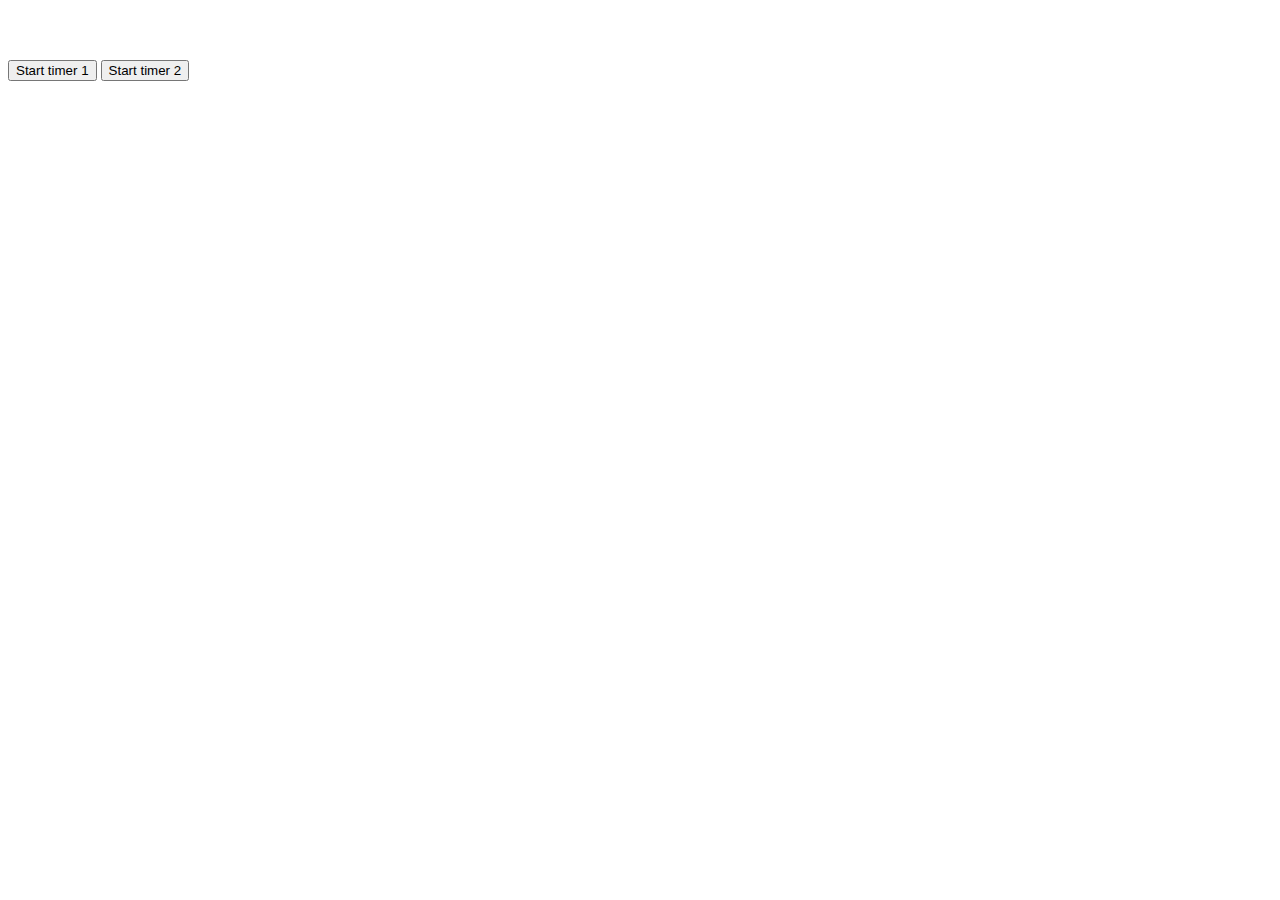
==== index.html @ 48632293 "peaks tootama" ====
<!DOCTYPE HTML>
<html>
<head>
<meta name="viewport" content="width=device-width, initial-scale=1">
<style>
p {
  text-align: center;
  font-size: 60px;
  margin-top: 0px;
}
</style>
</head>
<body>

<p id="timer1"></p>
<p id="timer2"></p>

<script>
function countdown(element, minutes, seconds) {
    // Fetch the display element
    var el = document.getElementById(element);

    // Set the timer
    var interval = setInterval(function() {
        if(seconds == 0) {
            if(minutes == 0) {
                (el.innerHTML = "STOP!");     

                clearInterval(interval);
                return;
            } else {
                minutes--;
                seconds = 60;
            }
        }

        if(minutes > 0) {
            var minute_text = minutes + (minutes > 1 ? ' minutes' : ' minute');
        } else {
            var minute_text = '';
        }

        var second_text = seconds > 1 ? '' : '';
        el.innerHTML = minute_text + ' ' + seconds + ' ' + second_text + '';
        seconds--;
    }, 1000);
}

//Start as many timers as you want

var start1 = document.getElementById('timer1');
var start2 = document.getElementById('timer2');

start1.onclick = function() {
    countdown('countdown1', 0, 15);
}

start2.onclick = function() {
    countdown('countdown2', 0, 10);
}

</script>

<div id='countdown1'></div>
<div id='countdown2'></div>
<input id="timer1" type="button" value="Start timer 1" />
<input id="timer2" type="button" value="Start timer 2" />

</body>
</html>
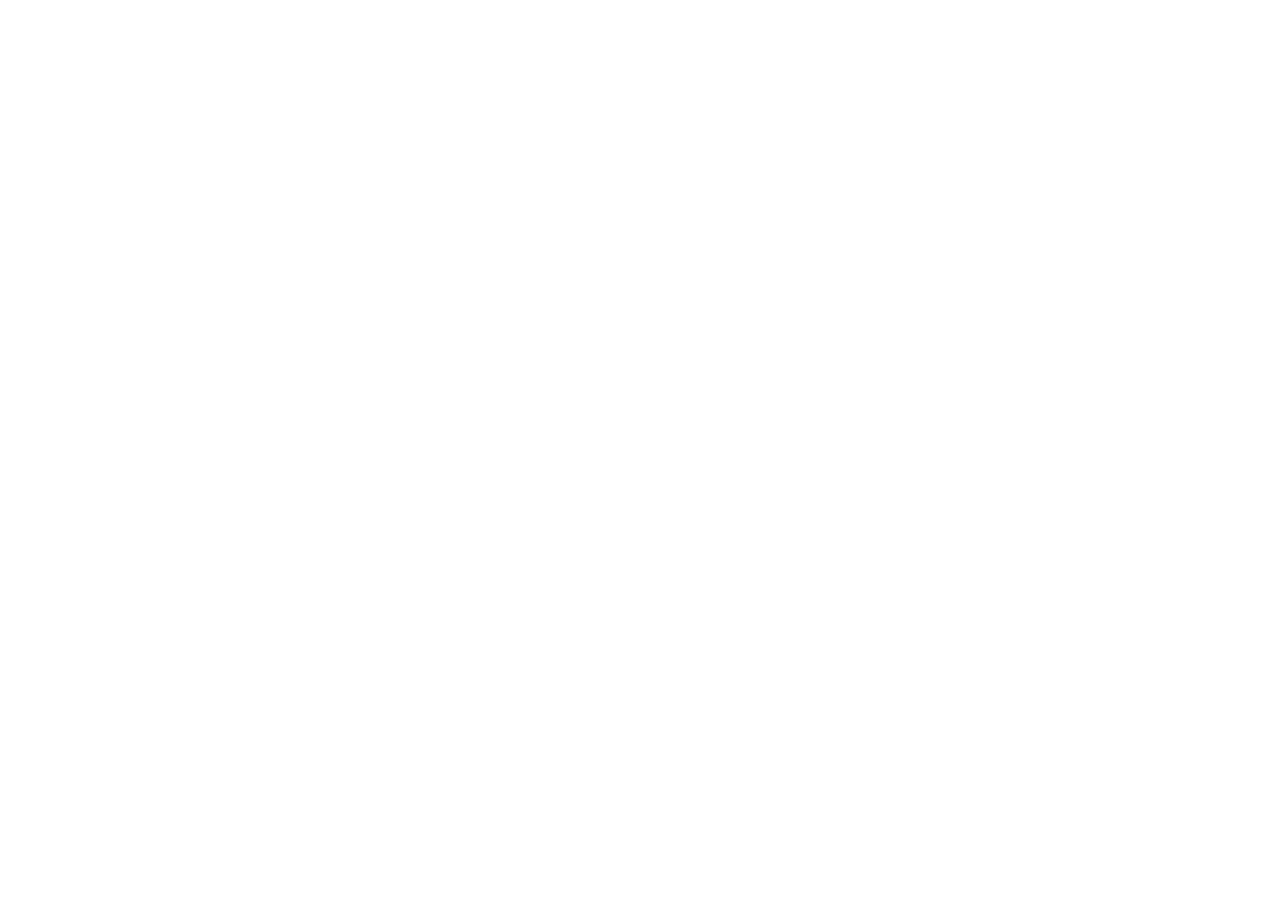
==== commit 072596d1: "loodetavasti kaks timerit nyyd" ====
--- a/index.html
+++ b/index.html
@@ -4,7 +4,7 @@
 <meta name="viewport" content="width=device-width, initial-scale=1">
 <style>
 p {
-  text-align: center;
+  text-align: left;
   font-size: 60px;
   margin-top: 0px;
 }
@@ -12,59 +12,54 @@
 </head>
 <body>
 
-<p id="timer1"></p>
-<p id="timer2"></p>
+<p id="demo"></p>
+<p id="demo2"></p>
 
 <script>
-function countdown(element, minutes, seconds) {
-    // Fetch the display element
-    var el = document.getElementById(element);
+// Set the date we're counting down to
+var countDownDate = new Date("Jan 5, 2022 00:00:01").getTime();
+var countDownDate2 = new Date("Jan 5, 2023 00:00:01").getTime();
 
-    // Set the timer
-    var interval = setInterval(function() {
-        if(seconds == 0) {
-            if(minutes == 0) {
-                (el.innerHTML = "STOP!");     
+// Create a function for finding the time until date
+function timeUntil(date) {
 
-                clearInterval(interval);
-                return;
-            } else {
-                minutes--;
-                seconds = 60;
-            }
-        }
+  // Get today's date and time
+  var now = new Date().getTime();
 
-        if(minutes > 0) {
-            var minute_text = minutes + (minutes > 1 ? ' minutes' : ' minute');
-        } else {
-            var minute_text = '';
-        }
-
-        var second_text = seconds > 1 ? '' : '';
-        el.innerHTML = minute_text + ' ' + seconds + ' ' + second_text + '';
-        seconds--;
-    }, 1000);
+  var distance = date - now;
+  var days = Math.floor(distance / (1000 * 60 * 60 * 24));
+  var hours = Math.floor((distance % (1000 * 60 * 60 * 24)) / (1000 * 60 * 60));
+  var minutes = Math.floor((distance % (1000 * 60 * 60)) / (1000 * 60));
+  var seconds = Math.floor((distance % (1000 * 60)) / 1000);
+  return [days, hours, minutes, seconds, distance];
 }
 
-//Start as many timers as you want
+// Put all dates and ids into one array 
+const dates = [countDownDate, countDownDate2];
+const ids = ["demo", "demo2"];
 
-var start1 = document.getElementById('timer1');
-var start2 = document.getElementById('timer2');
+// Update the count down every 1 second
+var x = setInterval(function() {
 
-start1.onclick = function() {
-    countdown('countdown1', 0, 15);
-}
+  for (let i = dates.forEach; i in dates == true;) {
 
-start2.onclick = function() {
-    countdown('countdown2', 0, 10);
-}
+    var tempid = ids[dates.indexOf(i)]
+    var testing = timeUntil(i)
 
+    // Output the result in an element with id="demo"
+  document.getElementById(tempid).innerHTML = testing[0] + "d " + testing[1] + "h "
+  + testing[2] + "m " + testing[3] + "s ";
+    
+  // If the count down is over, write some text 
+  if (testing[4] < 0) {
+    clearInterval(x);
+    document.getElementById(tempid).innerHTML = "EXPIRED";
+  }
+    
+  
+  }
+}, 1000);
 </script>
-
-<div id='countdown1'></div>
-<div id='countdown2'></div>
-<input id="timer1" type="button" value="Start timer 1" />
-<input id="timer2" type="button" value="Start timer 2" />
 
 </body>
 </html>
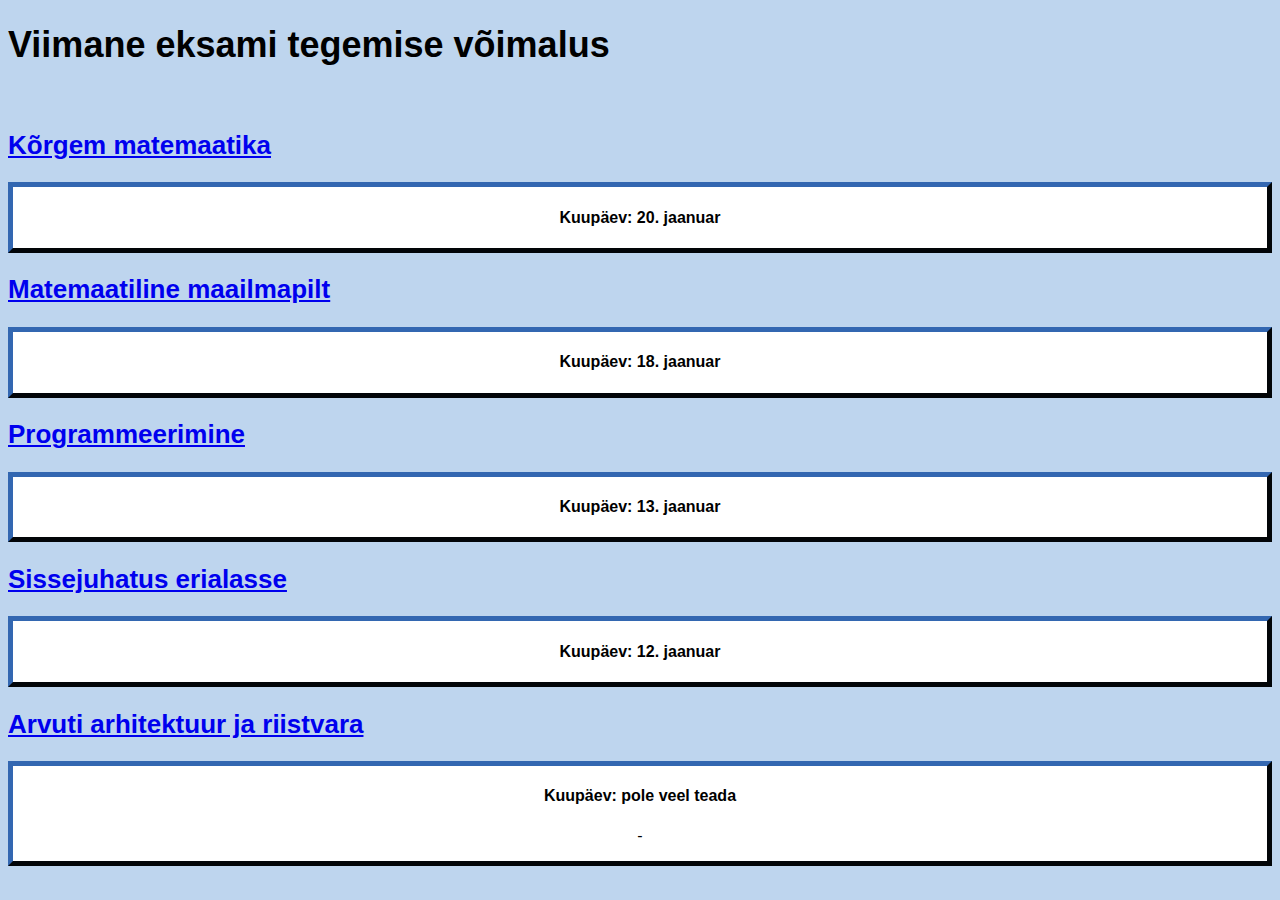
==== commit 5464da26: "Rename pealeht.html to index.html" ====
--- a/index.html
+++ b/index.html
@@ -1,65 +1,129 @@
 <!DOCTYPE HTML>
 <html>
-<head>
-<meta name="viewport" content="width=device-width, initial-scale=1">
+<body>
+<h1>Viimane eksami tegemise võimalus</h1>
+<link rel="stylesheet" href="style.css">
+<br>
 <style>
-p {
-  text-align: left;
-  font-size: 60px;
-  margin-top: 0px;
-}
+.Div1{
+    border: 5px outset rgb(27, 54, 93);
+background-color: white;
+text-align: center;
+font-family:Helvetica, sans-serif; 
+font-size: 16px;}
 </style>
-</head>
-<body>
-
-<p id="demo"></p>
-<p id="demo2"></p>
+<h2><a href="./Kõrgem matemaatika.html" >Kõrgem matemaatika</a></h2>
+<div class = "Div1">
+    <h4>Kuupäev: 20. jaanuar</h4>
+ <!-- Display the countdown timer in an element -->
+<p id="KM timer"></p>
 
 <script>
 // Set the date we're counting down to
-var countDownDate = new Date("Jan 5, 2022 00:00:01").getTime();
-var countDownDate2 = new Date("Jan 5, 2023 00:00:01").getTime();
+var countDownDate = new Date("Jan 5, 2022 15:37:25").getTime();
 
-// Create a function for finding the time until date
-function timeUntil(date) {
+// Update the count down every 1 second
+var x = setInterval(function() {
 
   // Get today's date and time
   var now = new Date().getTime();
 
-  var distance = date - now;
+  // Find the distance between now and the count down date
+  var distance = countDownDate - now;
+
+  // Time calculations for days, hours, minutes and seconds
   var days = Math.floor(distance / (1000 * 60 * 60 * 24));
   var hours = Math.floor((distance % (1000 * 60 * 60 * 24)) / (1000 * 60 * 60));
   var minutes = Math.floor((distance % (1000 * 60 * 60)) / (1000 * 60));
   var seconds = Math.floor((distance % (1000 * 60)) / 1000);
-  return [days, hours, minutes, seconds, distance];
-}
 
-// Put all dates and ids into one array 
-const dates = [countDownDate, countDownDate2];
-const ids = ["demo", "demo2"];
+  // Display the result in the element with id="demo"
+  document.getElementById("KM timer").innerHTML = days + " päeva " + hours + " tundi "
+  + minutes + " minutit " + seconds + " sekundit ";
 
-// Update the count down every 1 second
-var x = setInterval(function() {
-
-  for (let i = dates.forEach; i in dates == true;) {
-
-    var tempid = ids[dates.indexOf(i)]
-    var testing = timeUntil(i)
-
-    // Output the result in an element with id="demo"
-  document.getElementById(tempid).innerHTML = testing[0] + "d " + testing[1] + "h "
-  + testing[2] + "m " + testing[3] + "s ";
-    
-  // If the count down is over, write some text 
-  if (testing[4] < 0) {
+  // If the count down is finished, write some text 
+  if (distance < 0) {
     clearInterval(x);
-    document.getElementById(tempid).innerHTML = "EXPIRED";
-  }
-    
-  
+    document.getElementById("KM timer").innerHTML = "eksam on läbi";
   }
 }, 1000);
 </script>
+</div>
+
+<h2><a href="./MMP_leht.html" >Matemaatiline maailmapilt</a></h2>
+<div class = "Div1">
+    <h4>Kuupäev: 18. jaanuar</h4>
+<p id= "MMP timer"> </p>
+<script>
+var countDownDate2 = new Date("Jan 18, 2022 10:00:00").getTime();
+var y = setInterval(function() {
+    var now = new Date().getTime();
+    var distance = countDownDate2 - now;
+    var days = Math.floor(distance / (1000 * 60 * 60 * 24));
+    var hours = Math.floor((distance % (1000 * 60 * 60 * 24)) / (1000 * 60 * 60));
+    var minutes = Math.floor((distance % (1000 * 60 * 60)) / (1000 * 60));
+    var seconds = Math.floor((distance % (1000 * 60)) / 1000);
+    document.getElementById("MMP timer").innerHTML = days + " päeva " + hours + " tundi "
+    + minutes + " minutit " + seconds + " sekundit ";
+    if (distance < 0) {
+    clearInterval(x);
+    document.getElementById("MMP timer").innerHTML = "Eksam on läbi";
+  }
+}, 1000);
+</script>
+</div>
+
+<h2><a href="./proge.html" >Programmeerimine</a></h2>
+<div class = "Div1">
+    <h4>Kuupäev: 13. jaanuar</h4>
+<p id= "Proge timer"> </p>
+<script>
+var countDownDate3 = new Date("Jan 13, 2022 10:00:00").getTime();
+ var y = setInterval(function() {
+    var now = new Date().getTime();
+    var distance = countDownDate3 - now;
+    var days = Math.floor(distance / (1000 * 60 * 60 * 24));
+    var hours = Math.floor((distance % (1000 * 60 * 60 * 24)) / (1000 * 60 * 60));
+    var minutes = Math.floor((distance % (1000 * 60 * 60)) / (1000 * 60));
+    var seconds = Math.floor((distance % (1000 * 60)) / 1000);
+    document.getElementById("Proge timer").innerHTML = days + " päeva " + hours + " tundi "
+    + minutes + " minutit " + seconds + " sekundit ";
+    if (distance < 0) {
+    clearInterval(x);
+    document.getElementById("Proge timer").innerHTML = "Eksam on läbi";
+    }
+}, 1000);
+</script>
+</div>
+
+<h2><a href="./sissejuhatus erialasse.html" >Sissejuhatus erialasse</a></h2>
+<div class = "Div1">
+    <h4>Kuupäev: 12. jaanuar</h4>
+<p id= "Sissejuhatus erialasse timer"></p>
+<script>
+var countDownDate4 = new Date("Jan 12, 2022 10:00:00").getTime();
+var y = setInterval(function() {
+    var now = new Date().getTime();
+    var distance = countDownDate4 - now;
+    var days = Math.floor(distance / (1000 * 60 * 60 * 24));
+    var hours = Math.floor((distance % (1000 * 60 * 60 * 24)) / (1000 * 60 * 60));
+    var minutes = Math.floor((distance % (1000 * 60 * 60)) / (1000 * 60));
+    var seconds = Math.floor((distance % (1000 * 60)) / 1000);
+    document.getElementById("Sissejuhatus erialasse timer").innerHTML = days + " päeva " + hours + " tundi "
+    + minutes + " minutit " + seconds + " sekundit ";
+    if (distance < 0) {
+    clearInterval(x);
+    document.getElementById("Sissejuhatus erialasse timer").innerHTML = "Eksam on läbi";
+    }
+}, 1000);
+</script>
+</div>
+
+<h2><a href="./AAR.html" >Arvuti arhitektuur ja riistvara</a></h2>
+<div class = "Div1">
+    <h4>Kuupäev: pole veel teada</h4>
+<p > - </p>
+</div>
 
 </body>
 </html>
--- a/style.css
+++ b/style.css
@@ -0,0 +1,6 @@
+p {color: black;font-family:Helvetica, sans-serif; font-size: 16px;}
+h3  {color:black; font-family:Helvetica, sans-serif; font-size:24px ;}
+h2 {color:black; font-family:Helvetica, sans-serif; font-size:26px ;}
+h1 {color:black; font-family:Helvetica, sans-serif; font-size: 36px;}
+ol {color: black;font-family:Helvetica, sans-serif; font-size: 18px; }
+body {background-color: rgb(190, 213, 238) ;}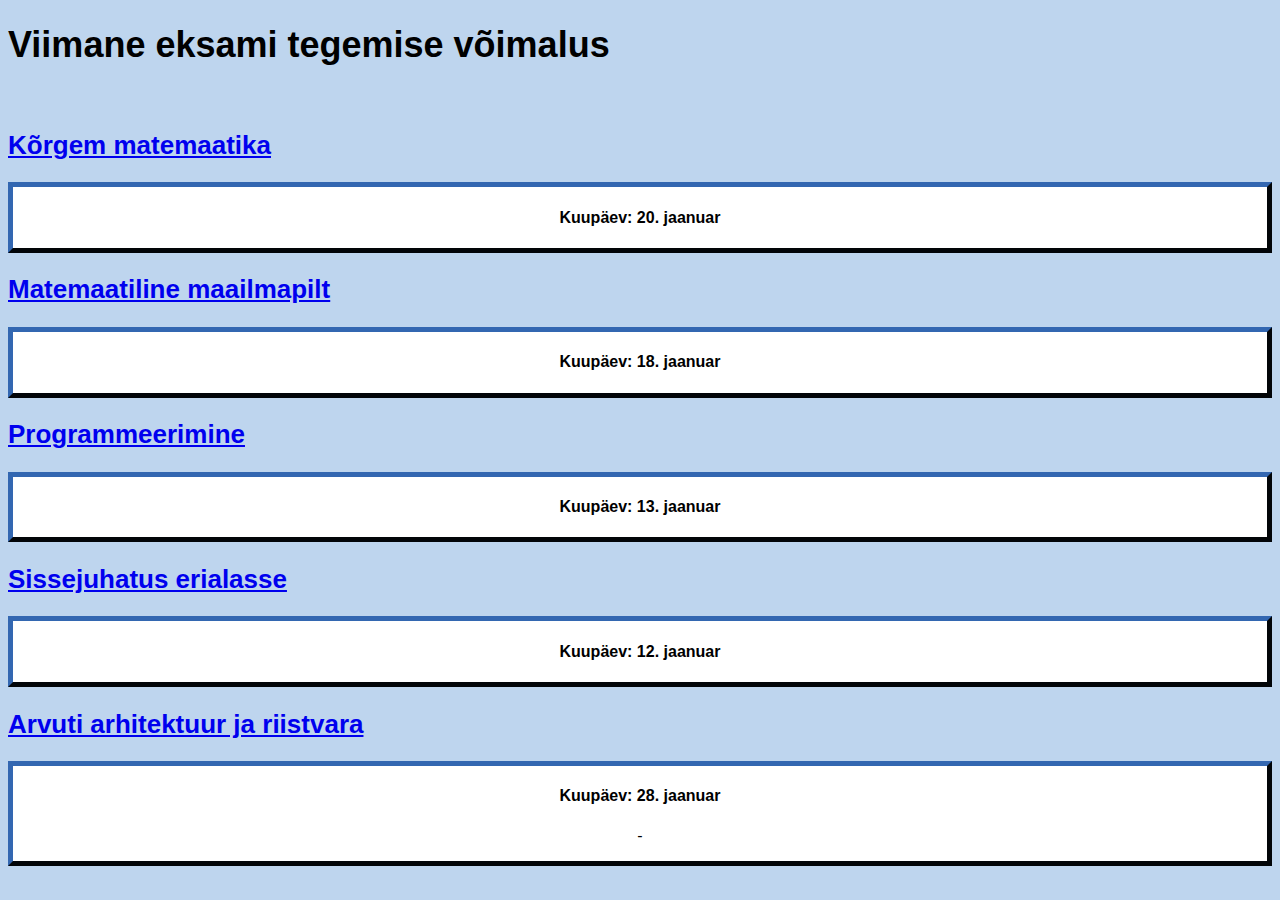
==== commit 8621a891: "AARi ja kõrgema mata aeg" ====
--- a/index.html
+++ b/index.html
@@ -12,7 +12,7 @@
 font-family:Helvetica, sans-serif; 
 font-size: 16px;}
 </style>
-<h2><a href="./Kõrgem matemaatika.html" >Kõrgem matemaatika</a></h2>
+<h2><a href="./kõrgem_matemaatika.html" >Kõrgem matemaatika</a></h2>
 <div class = "Div1">
     <h4>Kuupäev: 20. jaanuar</h4>
  <!-- Display the countdown timer in an element -->
@@ -20,7 +20,7 @@
 
 <script>
 // Set the date we're counting down to
-var countDownDate = new Date("Jan 5, 2022 15:37:25").getTime();
+var countDownDate = new Date("Jan 5, 2022 10:00:00").getTime();
 
 // Update the count down every 1 second
 var x = setInterval(function() {
@@ -121,8 +121,25 @@
 
 <h2><a href="./AAR.html" >Arvuti arhitektuur ja riistvara</a></h2>
 <div class = "Div1">
-    <h4>Kuupäev: pole veel teada</h4>
-<p > - </p>
+    <h4>Kuupäev: 28. jaanuar</h4>
+<p id= "AARi timer"> - </p>
+<script>
+    var countDownDate5 = new Date("Jan 28, 2022 10:00:00").getTime();
+    var y = setInterval(function() {
+        var now = new Date().getTime();
+        var distance = countDownDate5 - now;
+        var days = Math.floor(distance / (1000 * 60 * 60 * 24));
+        var hours = Math.floor((distance % (1000 * 60 * 60 * 24)) / (1000 * 60 * 60));
+        var minutes = Math.floor((distance % (1000 * 60 * 60)) / (1000 * 60));
+        var seconds = Math.floor((distance % (1000 * 60)) / 1000);
+        document.getElementById("AARi timer").innerHTML = days + " päeva " + hours + " tundi "
+        + minutes + " minutit " + seconds + " sekundit ";
+        if (distance < 0) {
+        clearInterval(x);
+        document.getElementById("AARi timer").innerHTML = "Eksam on läbi";
+        }
+    }, 1000);
+    </script>
 </div>
 
 </body>
